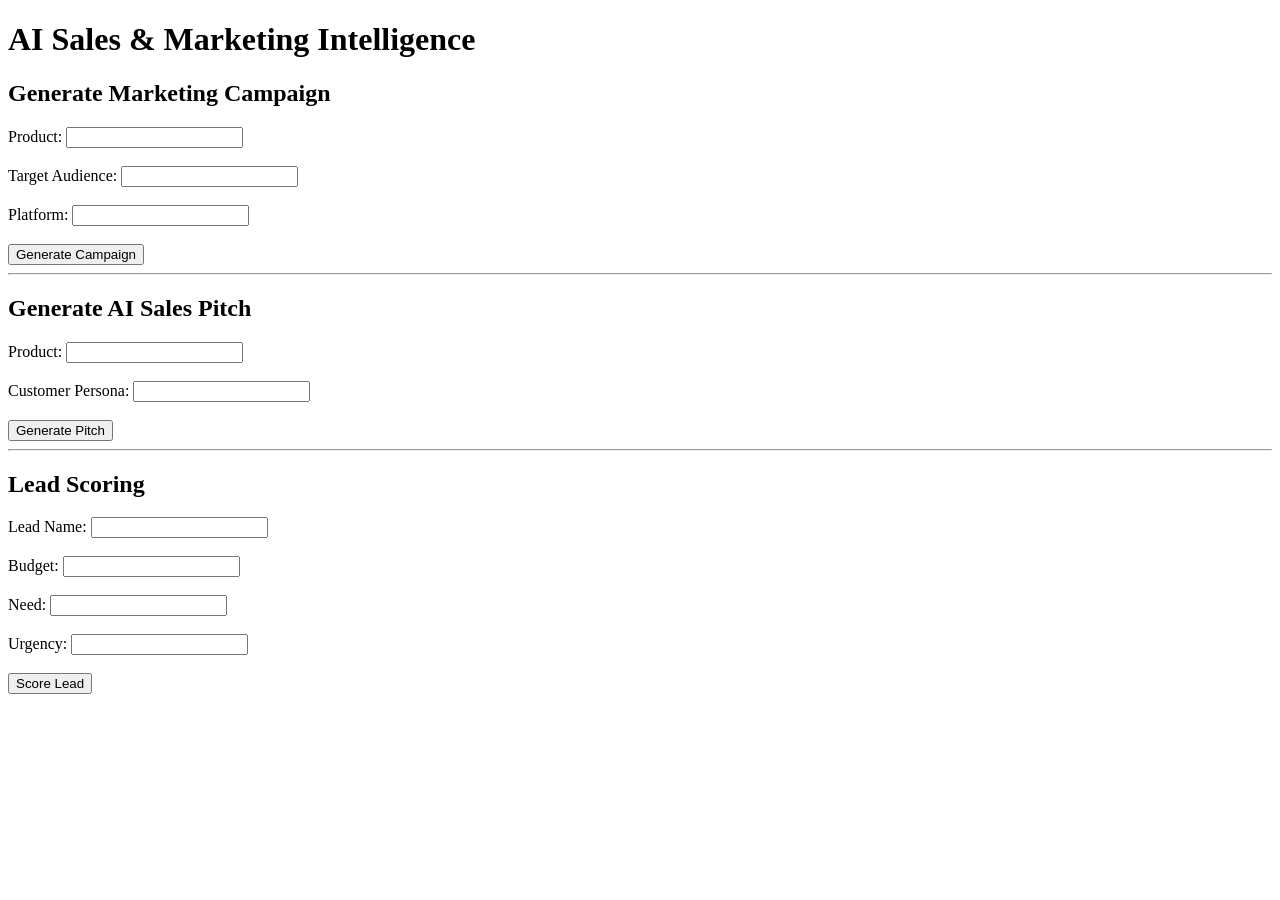
==== templates/index.html @ 2f5c4e37 "Add files via upload" ====
<!DOCTYPE html>
<html>
<head>
    <title>AI Sales & Marketing Assistant</title>
    <link rel="stylesheet" href="{{ url_for('static', filename='style.css') }}">
</head>

<body>

<h1>AI Sales & Marketing Intelligence</h1>

<!-- Campaign Generator -->
<h2>Generate Marketing Campaign</h2>

<form action="/generate_campaign" method="post">

    <label>Product:</label>
    <input type="text" name="product" required><br><br>

    <label>Target Audience:</label>
    <input type="text" name="audience" required><br><br>

    <label>Platform:</label>
    <input type="text" name="platform" required><br><br>

    <button type="submit">Generate Campaign</button>

</form>

<hr>


<!-- Sales Pitch Generator -->
<h2>Generate AI Sales Pitch</h2>

<form action="/generate_pitch" method="post">

    <label>Product:</label>
    <input type="text" name="product" required><br><br>

    <label>Customer Persona:</label>
    <input type="text" name="customer" required><br><br>

    <button type="submit">Generate Pitch</button>

</form>

<hr>


<!-- Lead Scoring -->
<h2>Lead Scoring</h2>

<form action="/lead_score" method="post">

    <label>Lead Name:</label>
    <input type="text" name="name" required><br><br>

    <label>Budget:</label>
    <input type="text" name="budget" required><br><br>

    <label>Need:</label>
    <input type="text" name="need" required><br><br>

    <label>Urgency:</label>
    <input type="text" name="urgency" required><br><br>

    <button type="submit">Score Lead</button>

</form>

</body>
</html>
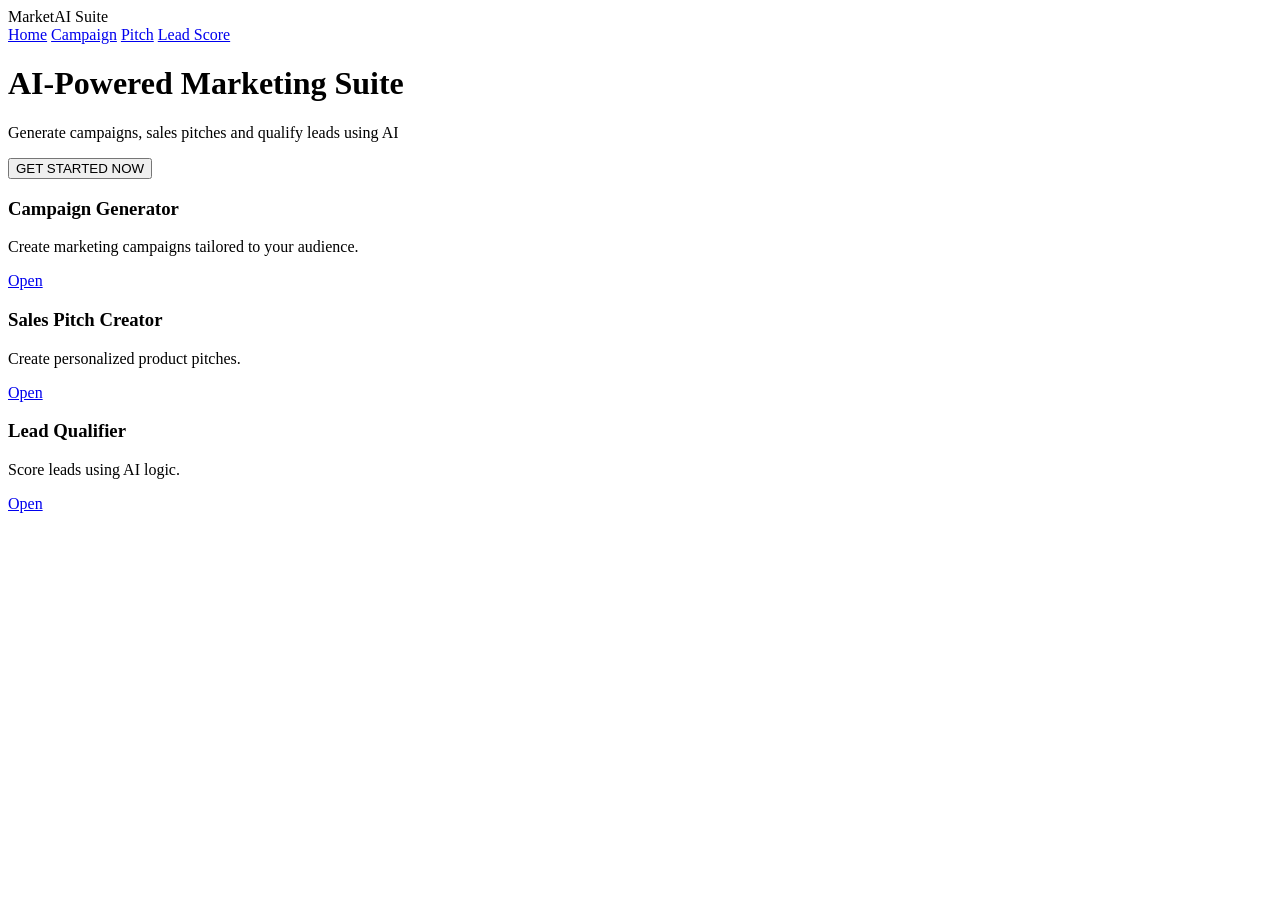
==== commit 1c63991f: "Revamp index.html for MarketAI Suite Updated the HTML structure and content for the marketing assist" ====
--- a/templates/index.html
+++ b/templates/index.html
@@ -1,73 +1,55 @@
 <!DOCTYPE html>
 <html>
 <head>
-    <title>AI Sales & Marketing Assistant</title>
-    <link rel="stylesheet" href="{{ url_for('static', filename='style.css') }}">
+<title>MarketAI Suite</title>
+<link rel="stylesheet" href="{{ url_for('static', filename='style.css') }}">
 </head>
 
 <body>
 
-<h1>AI Sales & Marketing Intelligence</h1>
+<div class="navbar">
+<div>MarketAI Suite</div>
+<div>
+<a href="/">Home</a>
+<a href="/campaign">Campaign</a>
+<a href="/pitch">Pitch</a>
+<a href="/lead">Lead Score</a>
+</div>
+</div>
 
-<!-- Campaign Generator -->
-<h2>Generate Marketing Campaign</h2>
+<div class="hero">
 
-<form action="/generate_campaign" method="post">
+<h1>AI-Powered Marketing Suite</h1>
 
-    <label>Product:</label>
-    <input type="text" name="product" required><br><br>
+<p>Generate campaigns, sales pitches and qualify leads using AI</p>
 
-    <label>Target Audience:</label>
-    <input type="text" name="audience" required><br><br>
+<button onclick="location.href='/campaign'">
+GET STARTED NOW
+</button>
 
-    <label>Platform:</label>
-    <input type="text" name="platform" required><br><br>
+</div>
 
-    <button type="submit">Generate Campaign</button>
+<div class="cards">
 
-</form>
+<div class="card">
+<h3>Campaign Generator</h3>
+<p>Create marketing campaigns tailored to your audience.</p>
+<a href="/campaign">Open</a>
+</div>
 
-<hr>
+<div class="card">
+<h3>Sales Pitch Creator</h3>
+<p>Create personalized product pitches.</p>
+<a href="/pitch">Open</a>
+</div>
 
+<div class="card">
+<h3>Lead Qualifier</h3>
+<p>Score leads using AI logic.</p>
+<a href="/lead">Open</a>
+</div>
 
-<!-- Sales Pitch Generator -->
-<h2>Generate AI Sales Pitch</h2>
-
-<form action="/generate_pitch" method="post">
-
-    <label>Product:</label>
-    <input type="text" name="product" required><br><br>
-
-    <label>Customer Persona:</label>
-    <input type="text" name="customer" required><br><br>
-
-    <button type="submit">Generate Pitch</button>
-
-</form>
-
-<hr>
-
-
-<!-- Lead Scoring -->
-<h2>Lead Scoring</h2>
-
-<form action="/lead_score" method="post">
-
-    <label>Lead Name:</label>
-    <input type="text" name="name" required><br><br>
-
-    <label>Budget:</label>
-    <input type="text" name="budget" required><br><br>
-
-    <label>Need:</label>
-    <input type="text" name="need" required><br><br>
-
-    <label>Urgency:</label>
-    <input type="text" name="urgency" required><br><br>
-
-    <button type="submit">Score Lead</button>
-
-</form>
+</div>
 
 </body>
-</html>+</html>
